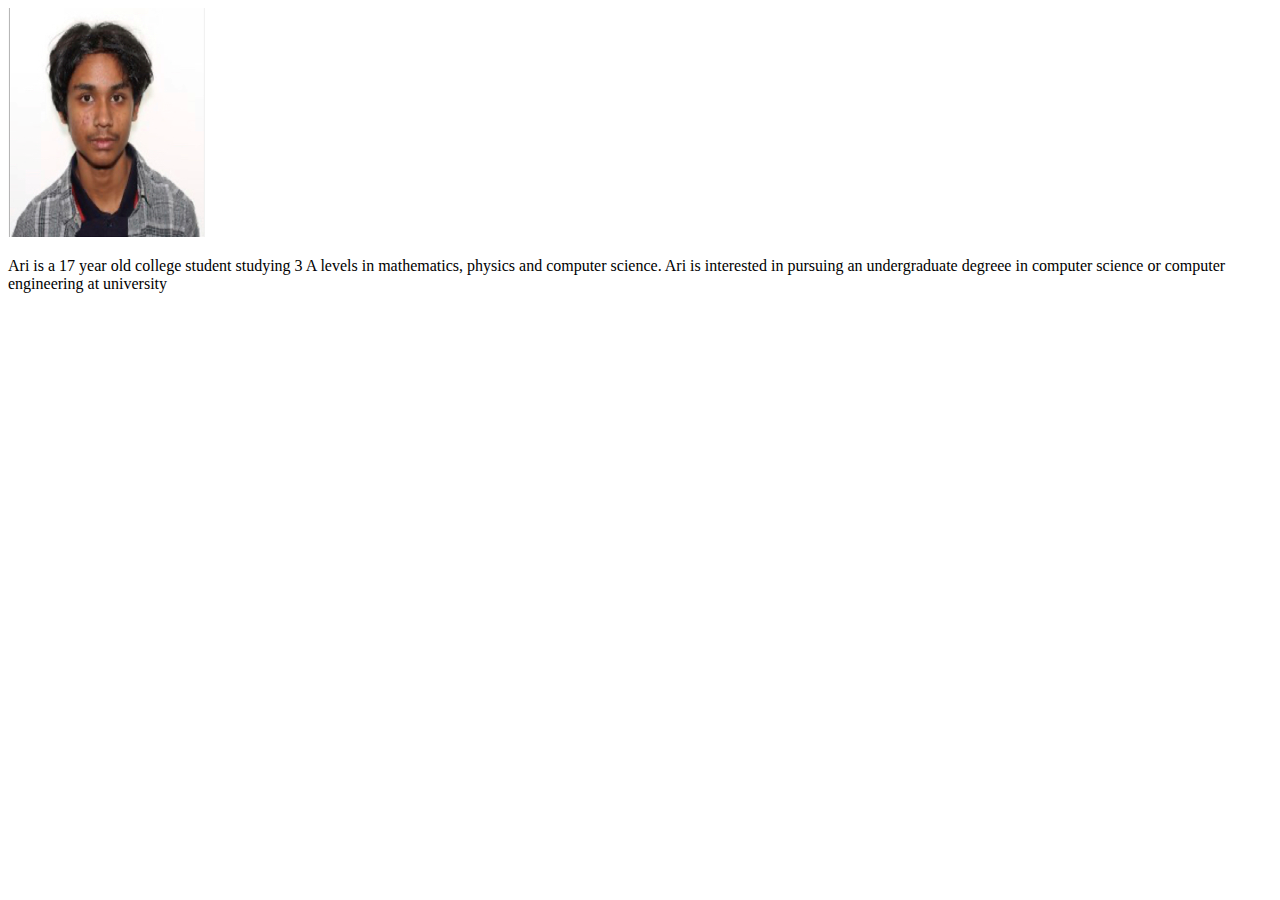
==== about.html @ c0d1eb3d "added more files..." ====
<!DOCTYPE html>
<html lang="en">

<head>
    <meta charset="UTF-8">
    <meta name="viewport" content="width=device-width, initial-scale=1.0">
    <title>about</title>
</head>

<body>
    <img src="mug.png" alt="horrible driving license photo of sk9hi">
    <section>
        <p>
            Ari is a 17 year old college student studying 3 A levels in mathematics, physics and computer science. Ari
            is interested in pursuing an undergraduate degreee in computer science or computer engineering at university
        </p>
    </section>

</body>

</html>
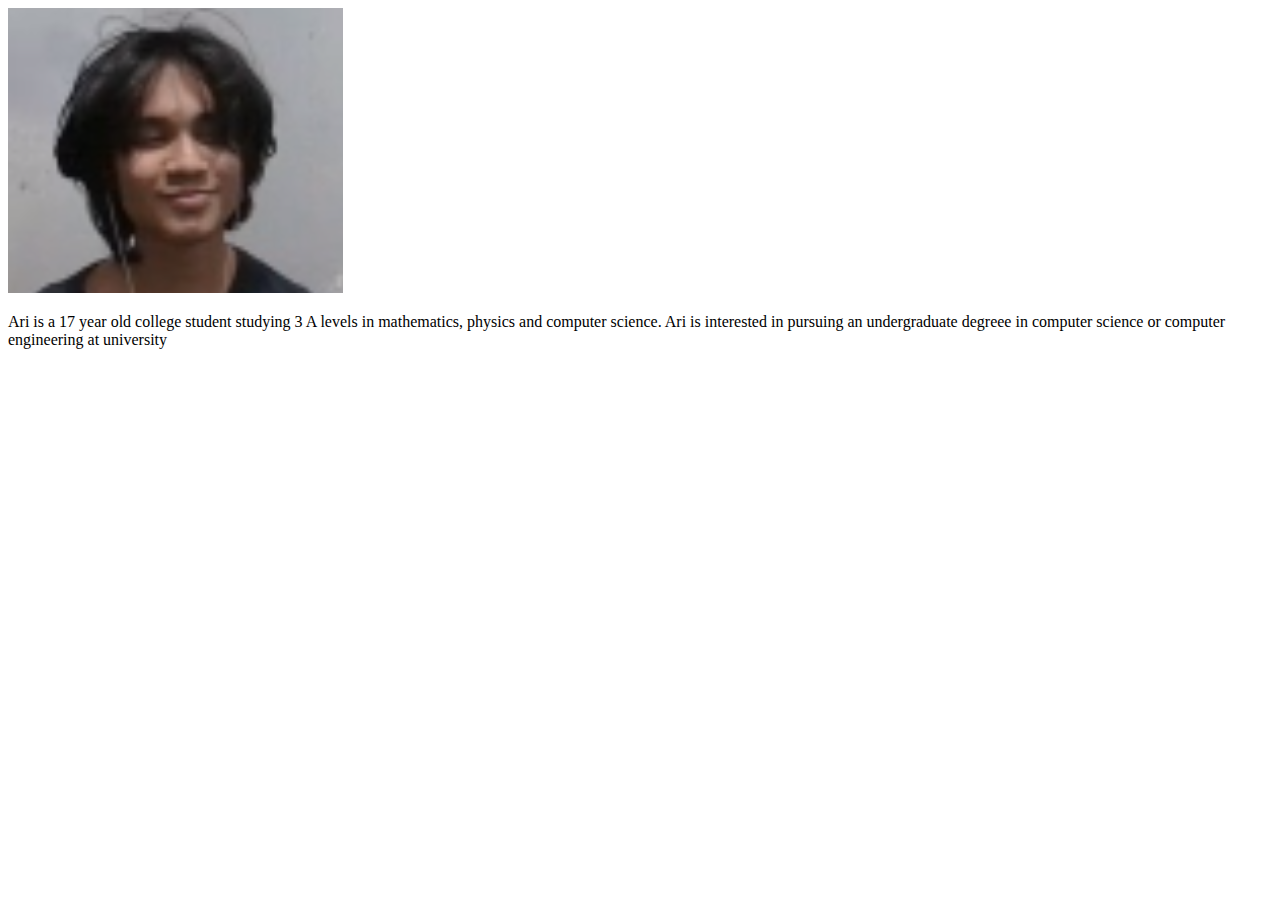
==== commit a89ee37c: "added a terrible photo of myself" ====
--- a/about.html
+++ b/about.html
@@ -8,7 +8,7 @@
 </head>
 
 <body>
-    <img src="mug.png" alt="horrible driving license photo of sk9hi">
+    <img src="ari.png" alt="horrible driving license photo of sk9hi">
     <section>
         <p>
             Ari is a 17 year old college student studying 3 A levels in mathematics, physics and computer science. Ari
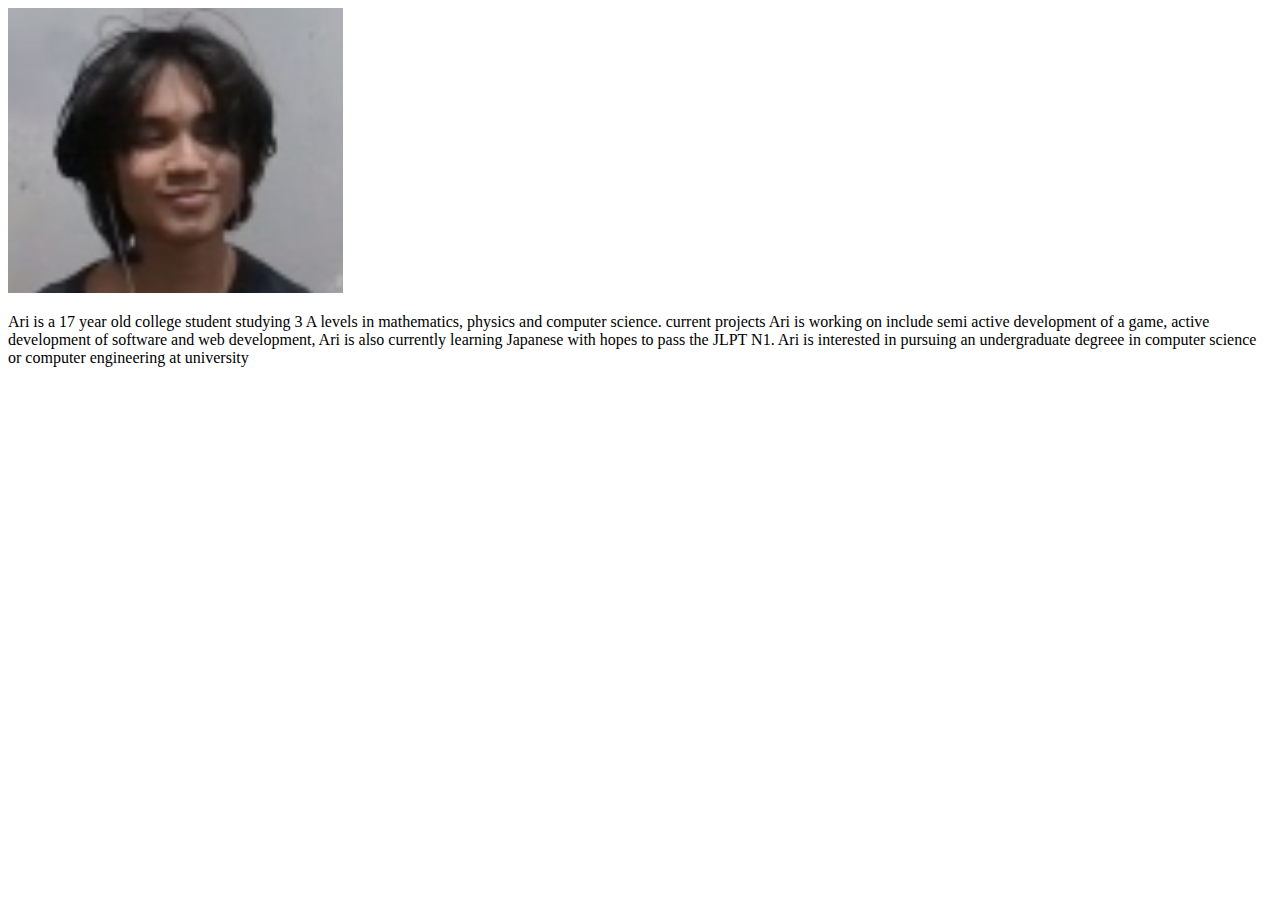
==== commit a4f65450: "edited about.html" ====
--- a/about.html
+++ b/about.html
@@ -11,8 +11,11 @@
     <img src="ari.png" alt="horrible driving license photo of sk9hi">
     <section>
         <p>
-            Ari is a 17 year old college student studying 3 A levels in mathematics, physics and computer science. Ari
-            is interested in pursuing an undergraduate degreee in computer science or computer engineering at university
+            Ari is a 17 year old college student studying 3 A levels in mathematics, physics and computer science.
+            current projects Ari is working on include semi active development of a game, active development of software
+            and web development, Ari is also currently learning Japanese with hopes to pass the JLPT N1. Ari
+            is interested in pursuing an undergraduate degreee in computer science or computer engineering at
+            university
         </p>
     </section>
 
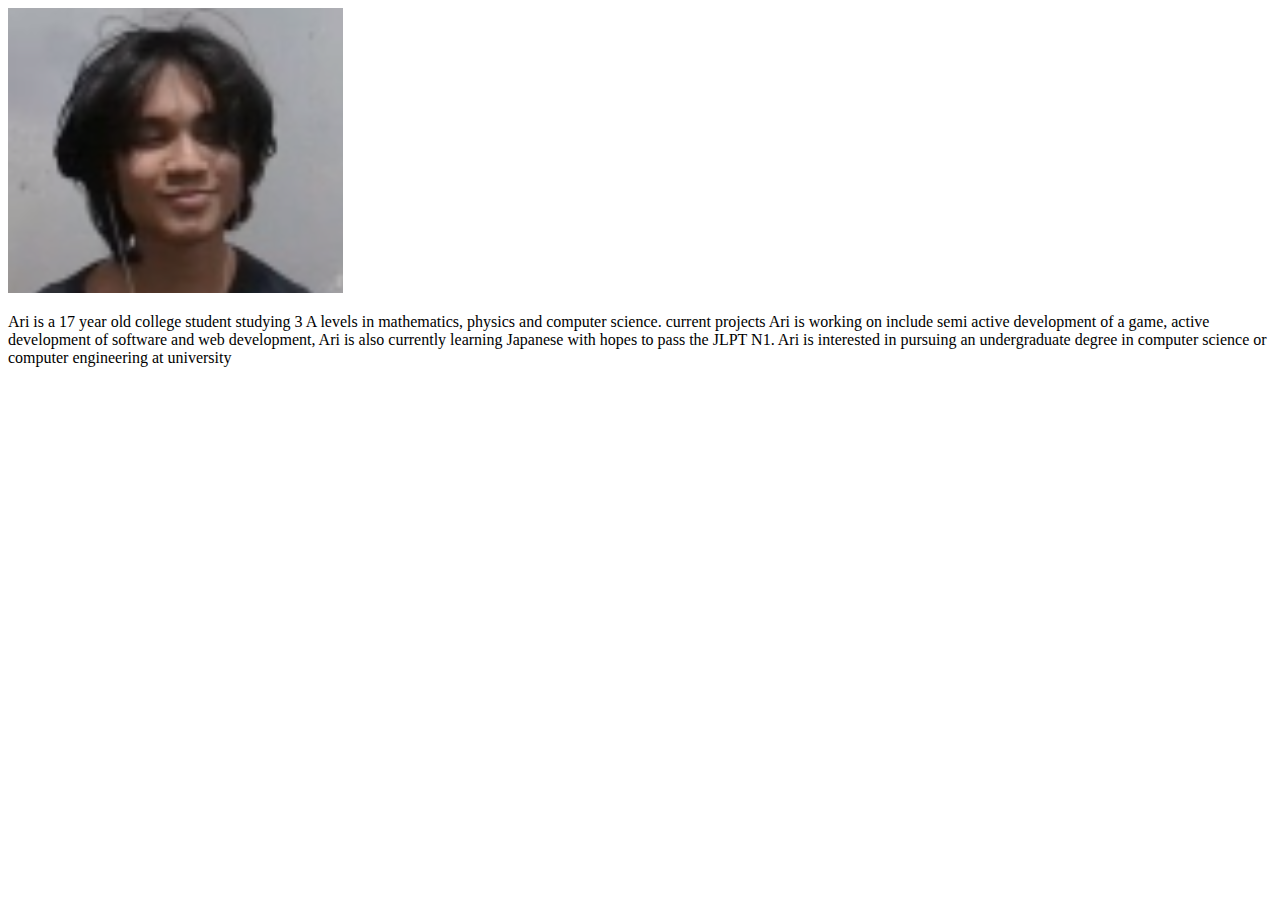
==== commit 8f799a95: "typo in about.html ahhhh" ====
--- a/about.html
+++ b/about.html
@@ -14,7 +14,7 @@
             Ari is a 17 year old college student studying 3 A levels in mathematics, physics and computer science.
             current projects Ari is working on include semi active development of a game, active development of software
             and web development, Ari is also currently learning Japanese with hopes to pass the JLPT N1. Ari
-            is interested in pursuing an undergraduate degreee in computer science or computer engineering at
+            is interested in pursuing an undergraduate degree in computer science or computer engineering at
             university
         </p>
     </section>
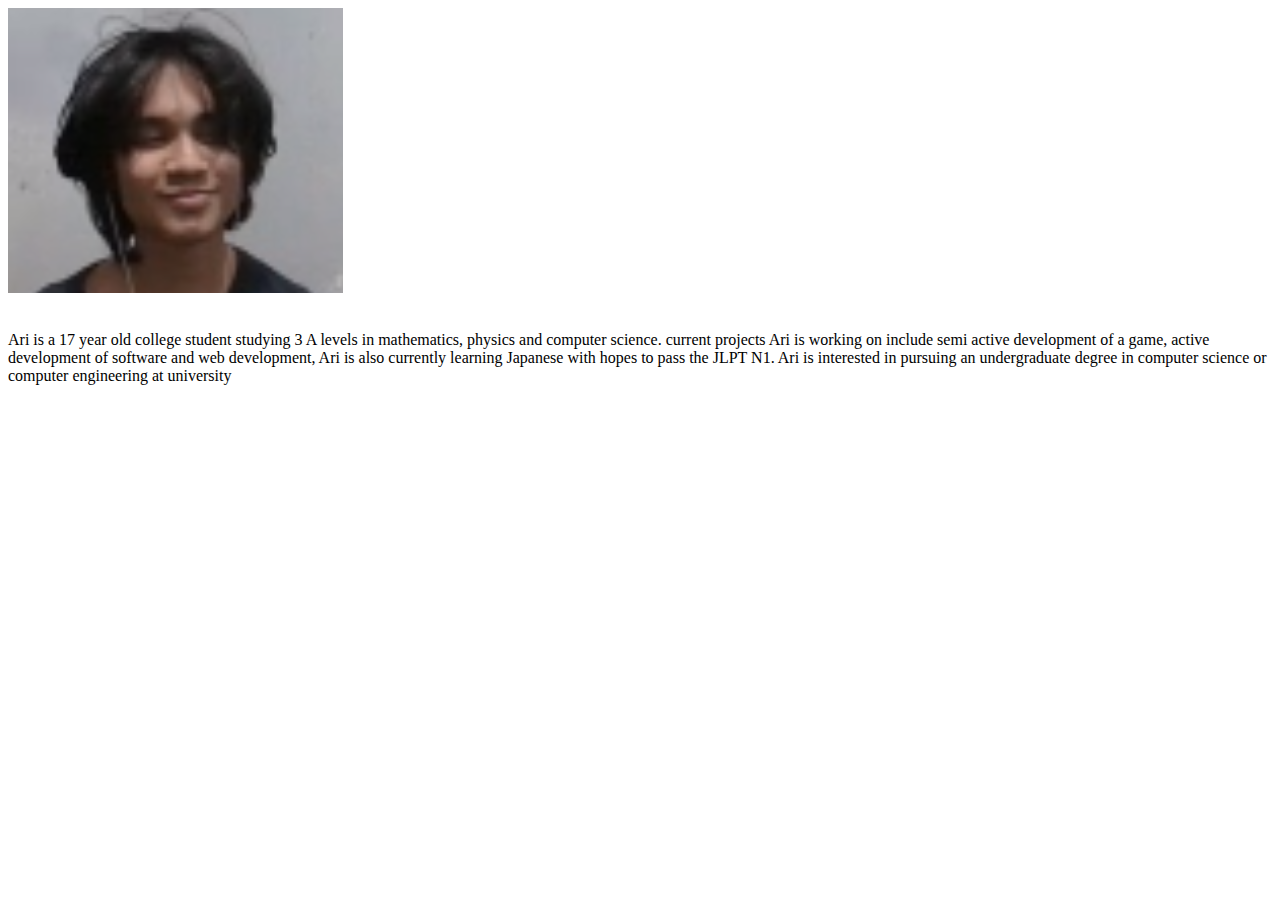
==== commit 85a47fbc: "added faq.html" ====
--- a/about.html
+++ b/about.html
@@ -8,8 +8,12 @@
 </head>
 
 <body>
-    <img src="ari.png" alt="horrible driving license photo of sk9hi">
     <section>
+        <img src="ari.png" alt="horrible driving license photo of sk9hi">
+        <br>
+        <br>
+    </section>
+    <main>
         <p>
             Ari is a 17 year old college student studying 3 A levels in mathematics, physics and computer science.
             current projects Ari is working on include semi active development of a game, active development of software
@@ -17,7 +21,7 @@
             is interested in pursuing an undergraduate degree in computer science or computer engineering at
             university
         </p>
-    </section>
+    </main>
 
 </body>
 
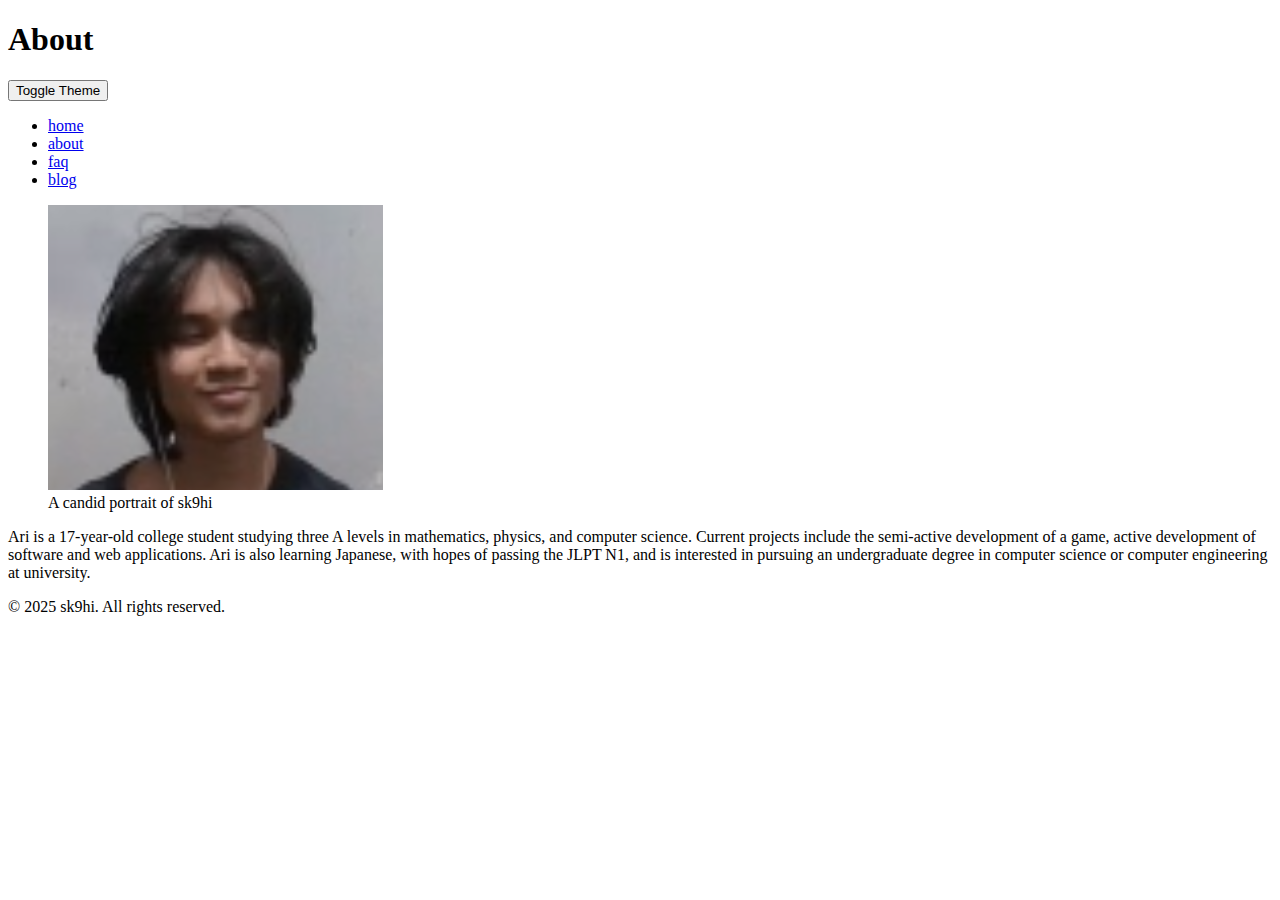
==== commit 40573179: "Update about.html" ====
--- a/about.html
+++ b/about.html
@@ -1,28 +1,39 @@
 <!DOCTYPE html>
 <html lang="en">
-
 <head>
-    <meta charset="UTF-8">
-    <meta name="viewport" content="width=device-width, initial-scale=1.0">
-    <title>about</title>
+  <meta charset="UTF-8">
+  <meta name="viewport" content="width=device-width, initial-scale=1.0">
+  <title>About | sk9hi</title>
+  <link rel="stylesheet" href="css/styles.css">
 </head>
-
 <body>
-    <section>
-        <img src="ari.png" alt="horrible driving license photo of sk9hi">
-        <br>
-        <br>
-    </section>
-    <main>
-        <p>
-            Ari is a 17 year old college student studying 3 A levels in mathematics, physics and computer science.
-            current projects Ari is working on include semi active development of a game, active development of software
-            and web development, Ari is also currently learning Japanese with hopes to pass the JLPT N1. Ari
-            is interested in pursuing an undergraduate degree in computer science or computer engineering at
-            university
-        </p>
-    </main>
-
+  <header>
+    <h1>About</h1>
+    <button id="theme-toggle">Toggle Theme</button>
+  </header>
+  <nav>
+    <ul>
+      <li><a href="index.html">home</a></li>
+      <li><a href="about.html">about</a></li>
+      <li><a href="faq.html">faq</a></li>
+      <li><a href="blog.html">blog</a></li>
+    </ul>
+  </nav>
+  <main>
+    <figure>
+      <img src="images/ari.png" alt="A candid portrait of sk9hi">
+      <figcaption>A candid portrait of sk9hi</figcaption>
+    </figure>
+    <p>
+      Ari is a 17-year-old college student studying three A levels in mathematics, physics, and computer science.
+      Current projects include the semi-active development of a game, active development of software and web applications.
+      Ari is also learning Japanese, with hopes of passing the JLPT N1, and is interested in pursuing an undergraduate degree
+      in computer science or computer engineering at university.
+    </p>
+  </main>
+  <footer>
+    <p>&copy; 2025 sk9hi. All rights reserved.</p>
+  </footer>
+  <script src="js/main.js"></script>
 </body>
-
-</html>+</html>
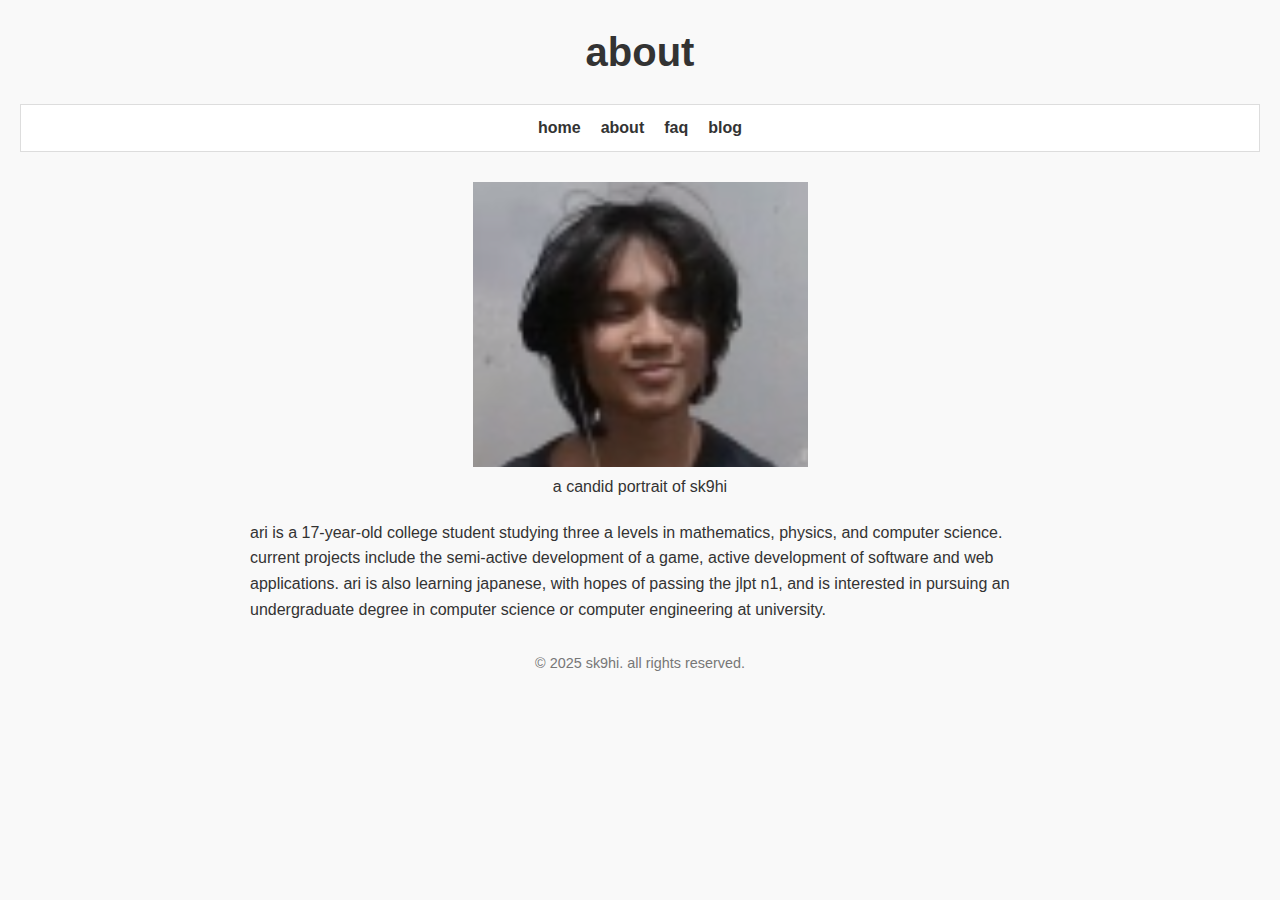
==== commit 0a9be288: "Update about.html" ====
--- a/about.html
+++ b/about.html
@@ -3,14 +3,14 @@
 <head>
   <meta charset="UTF-8">
   <meta name="viewport" content="width=device-width, initial-scale=1.0">
-  <title>About | sk9hi</title>
+  <title>about | sk9hi</title>
   <link rel="stylesheet" href="css/styles.css">
 </head>
 <body>
   <header>
-    <h1>About</h1>
-    <button id="theme-toggle">Toggle Theme</button>
+    <h1 id="site-title">about</h1>
   </header>
+
   <nav>
     <ul>
       <li><a href="index.html">home</a></li>
@@ -19,21 +19,25 @@
       <li><a href="blog.html">blog</a></li>
     </ul>
   </nav>
+
   <main>
     <figure>
-      <img src="images/ari.png" alt="A candid portrait of sk9hi">
-      <figcaption>A candid portrait of sk9hi</figcaption>
+      <img src="images/ari.png" alt="a candid portrait of sk9hi">
+      <figcaption>a candid portrait of sk9hi</figcaption>
     </figure>
     <p>
-      Ari is a 17-year-old college student studying three A levels in mathematics, physics, and computer science.
-      Current projects include the semi-active development of a game, active development of software and web applications.
-      Ari is also learning Japanese, with hopes of passing the JLPT N1, and is interested in pursuing an undergraduate degree
+      ari is a 17-year-old college student studying three a levels in mathematics, physics, and computer science.
+      current projects include the semi-active development of a game, active development of software and web applications.
+      ari is also learning japanese, with hopes of passing the jlpt n1, and is interested in pursuing an undergraduate degree
       in computer science or computer engineering at university.
     </p>
   </main>
+
   <footer>
-    <p>&copy; 2025 sk9hi. All rights reserved.</p>
+    <p>&copy; 2025 sk9hi. all rights reserved.</p>
   </footer>
+
   <script src="js/main.js"></script>
 </body>
 </html>
+
--- a/css/styles.css
+++ b/css/styles.css
@@ -0,0 +1,100 @@
+/* Reset default browser styles */
+* {
+  margin: 0;
+  padding: 0;
+  box-sizing: border-box;
+}
+
+/* CSS Variables for light and dark themes */
+:root {
+  --background-color: #f9f9f9;
+  --text-color: #333;
+  --nav-bg: #fff;
+  --nav-border: #ddd;
+  --footer-text: #777;
+}
+
+[data-theme="dark"] {
+  --background-color: #333;
+  --text-color: #f9f9f9;
+  --nav-bg: #444;
+  --nav-border: #555;
+  --footer-text: #aaa;
+}
+
+/* Global styles */
+body {
+  font-family: Arial, sans-serif;
+  line-height: 1.6;
+  background-color: var(--background-color);
+  color: var(--text-color);
+  padding: 20px;
+}
+
+/* Header styles */
+header {
+  text-align: center;
+  margin-bottom: 20px;
+}
+
+header h1 {
+  font-size: 2.5rem;
+}
+
+/* Theme toggle button */
+#theme-toggle {
+  margin-top: 10px;
+  padding: 5px 10px;
+  font-size: 1rem;
+  cursor: pointer;
+}
+
+/* Navigation styles */
+nav {
+  background-color: var(--nav-bg);
+  border: 1px solid var(--nav-border);
+  padding: 10px;
+  margin-bottom: 20px;
+}
+
+nav ul {
+  list-style: none;
+  display: flex;
+  justify-content: center;
+}
+
+nav ul li {
+  margin: 0 10px;
+}
+
+nav ul li a {
+  text-decoration: none;
+  color: var(--text-color);
+  font-weight: bold;
+}
+
+/* Main content styles */
+main {
+  max-width: 800px;
+  margin: 0 auto;
+  padding: 10px;
+}
+
+/* Figure and image styles */
+figure {
+  text-align: center;
+  margin-bottom: 20px;
+}
+
+figure img {
+  max-width: 100%;
+  height: auto;
+}
+
+/* Footer styles */
+footer {
+  text-align: center;
+  margin-top: 20px;
+  font-size: 0.9rem;
+  color: var(--footer-text);
+}
